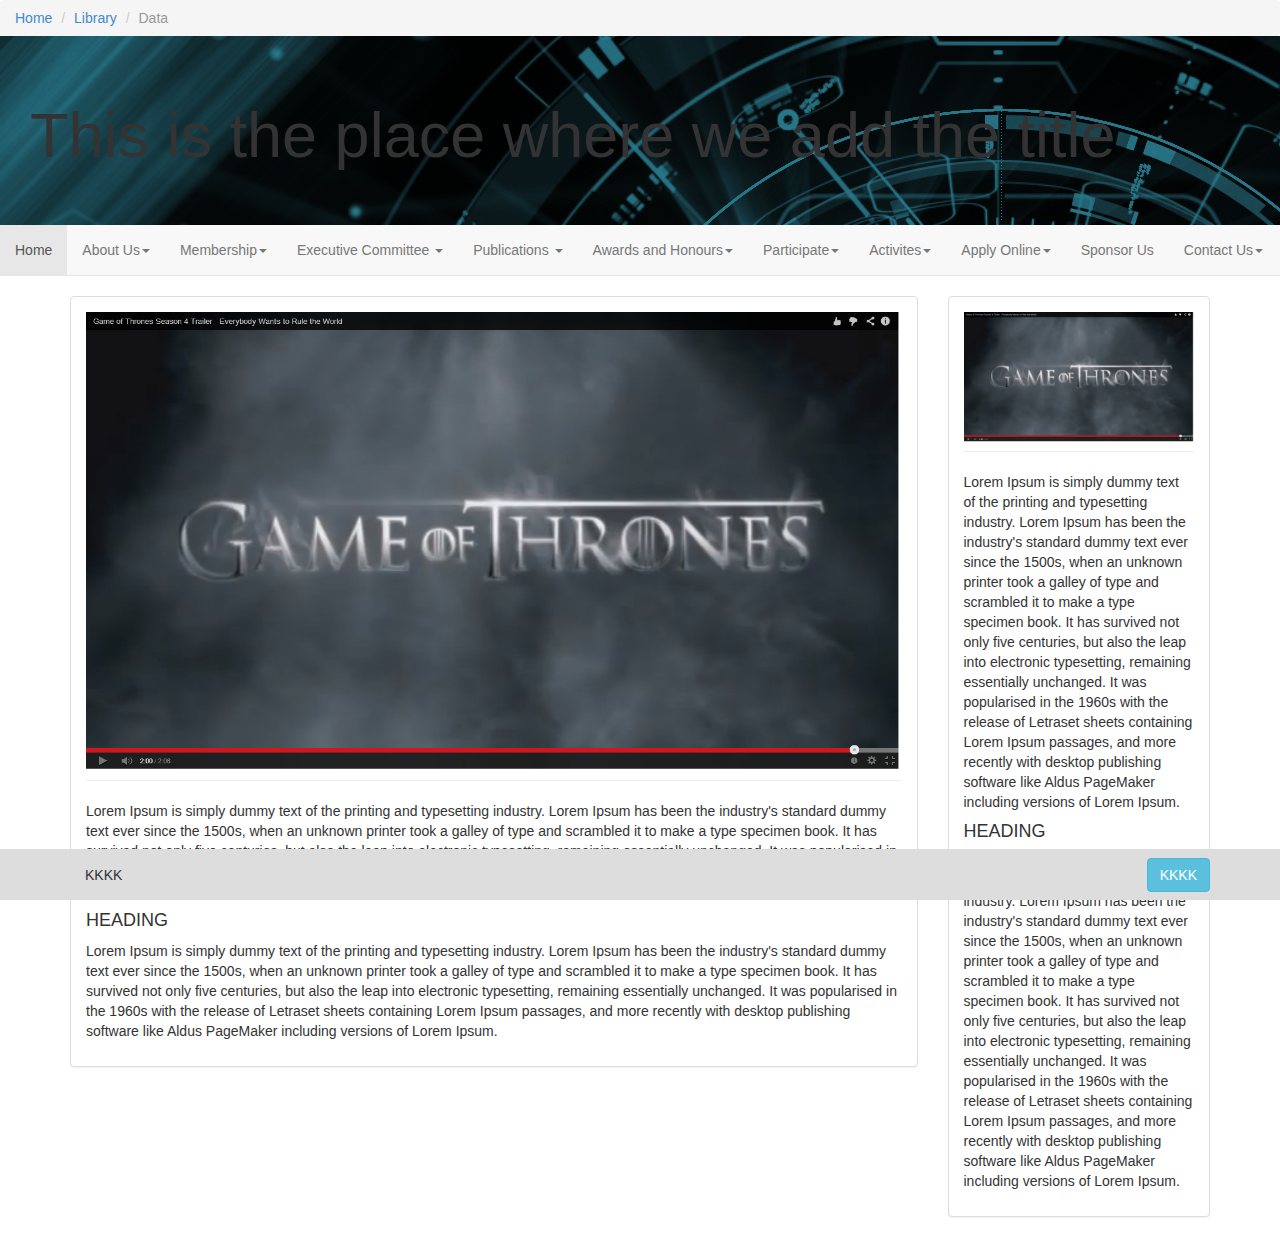
==== article.html @ b6e72544 "ARTICLE PAGE" ====
<!DOCTYPE html>
<html>
	<head>
		<title>Lambda Eta - HKN</title>
		<meta name="viewport" content="width  =  device-width, initial-scale = 1.0">
		<link href="css/bootstrap.css" rel="stylesheet">
        <link rel="stylesheet" href="css/unoSlider.min.css" type="text/css" media="screen" />
        <link href="css/style.css" rel="stylesheet">	
	<head>	
    <body background = "img/bg.png"> 
    	<ol class="breadcrumb">
            <li><a href="#">Home</a></li>
            <li><a href="#">Library</a></li>
            <li class="active">Data</li>
        </ol>

			<div class = "jumbotron">
				<h1>This is the place where we add the title</h1> 
			</div>
	
        <nav class="navbar navbar-default navbar-static-top " role="navigation">
  <div class="navbar-header">
    <button type="button" class="navbar-toggle" data-toggle="collapse" data-target=".navbar-ex1-collapse">
      <span class="sr-only">Toggle navigation</span>
      <span class="icon-bar"></span>
      <span class="icon-bar"></span>
      <span class="icon-bar"></span>
    </button>
  </div>
 
  <!-- Collect the nav links, forms, and other content for toggling -->
  <div class="collapse navbar-collapse navbar-ex1-collapse">
    <ul class="nav navbar-nav">
      <li class="active"><a href="#">Home</a></li>
      <li class="dropdown">
        <a href="#" class="dropdown-toggle" data-toggle="dropdown">About Us<b class="caret"></b></a>
        <ul class="dropdown-menu">
          <li><a href="#">History</a></li>
          <li><a href="#">Vision</a></li>
          <li><a href="#">Mission</a></li>
          <li><a href="#">Administration</a></li>
        </ul>
      </li>
		<li class="dropdown">
        <a href="#" class="dropdown-toggle" data-toggle="dropdown">Membership<b class="caret"></b></a>
        <ul class="dropdown-menu">
          <li><a href="#">Benefits of Joining</a></li>
          <li><a href="#">Procedure of joining</a></li>
          <li><a href="#">Members Spotlight</a></li>
         </ul>
      </li>
		<li class="dropdown">
        <a href="#" class="dropdown-toggle" data-toggle="dropdown">Executive Committee <b class="caret"></b></a>
        <ul class="dropdown-menu">
          <li><a href="#">Message from the branch Advisor</a></li>
          <li><a href="#">Message from the President</a></li>
          <li><a href="#">Lambda Eta Chapter Team</a></li>
         </ul>
		
		<li class="dropdown">
        <a href="#" class="dropdown-toggle" data-toggle="dropdown">Publications <b class="caret"></b></a>
        <ul class="dropdown-menu">
          <li class="dropdown-submenu"> <a tabindex="-1" href="#">E-Newsletter-COGNIZANCE</a>
              <ul class="dropdown-menu">
                  </li>
                  <li class="dropdown-submenu"> <a href="#">More..</a>
                      <ul class="dropdown-menu">
                          <li><a href="#">January 2014</a>
                          </li>
                       </ul>
                  </li>
                  <li><a href="#">Subscribe</a>
                  </li>
                  <li><a href="#">Feedback/reviews</a>
                  </li>
              </ul>
          </li>
          <li><a href="#">Annual Chapter Report</a></li>
		  <li><a href="#">Bridge</a></li>

        </ul>
      </li>
		<li class="dropdown">
        <a href="#" class="dropdown-toggle" data-toggle="dropdown">Awards and Honours<b class="caret"></b></a>
        <ul class="dropdown-menu">
          <li><a href="#">Outstanding Chapter Award (2011-2012)</a></li>
          <li><a href="#">Outstanding Student Award-Akshay Gupta</a></li>
         </ul>
		</li>	
			
		<li class="dropdown">
        <a href="#" class="dropdown-toggle" data-toggle="dropdown">Participate<b class="caret"></b></a>
        <ul class="dropdown-menu">
          <li class="dropdown-submenu"> <a tabindex="-1" href="#">Contests</a>
              <ul class="dropdown-menu">
                  <li><a tabindex="-1" href="#">Cognizance Photo of the Month</a>
                  </li>
				  
                  <li><a tabindex="-1" href="#">Cognizance Best Article of the Month</a>
                  </li>
				  
              </ul>
          </li>
			<li class="dropdown-submenu"> <a tabindex="-1" href="#">HKN-Programs</a>

			<ul class="dropdown-menu">
                  <li><a tabindex="-1" href="#">HKN - Tutoring</a>
                  </li>
				  
                  <li><a tabindex="-1" href="#">HKN - Workshops</a>
                  </li>
				  <li class="dropdown-submenu"> <a href="#">Student Mentorship Program</a>
                      <ul class="dropdown-menu">
                          <li><a href="#">Apply To Become a Memtor</a>
                          </li>
                          <li><a href="#">Apply To Become a Mentee</a>
                          </li>
                      </ul>
                  </li>
              </ul>
			</li>
        </ul>
      </li>
		
		<li class="dropdown">
        <a href="#" class="dropdown-toggle" data-toggle="dropdown">Activites<b class="caret"></b></a>
        <ul class="dropdown-menu">
          <li class="dropdown-submenu"> <a tabindex="-1" href="#">Past Events</a>
              <ul class="dropdown-menu">
				  
                  <li><a tabindex="-1" href="#">Dr. Vikram Sarabhai Quiz</a>
                  </li>
				  
				  <li><a tabindex="-1" href="#">All India Student Congress Workshop (2013)</a>
                  </li>
				  
				  <li><a tabindex="-1" href="#">R10 Student/WIE/Gold Congress Workshop</a>
                  </li>
				  
                  <li><a tabindex="-1" href="#">Spill the Beans</a>
                  </li>
				  
                  <li><a tabindex="-1" href="#">Plantation Drive</a>
                  </li>
				  
              </ul>
          </li>
			<li class="dropdown-submenu"> <a tabindex="-1" href="#">Upcoming Events</a></li>

			</li>
        </ul>
      </li>
		
		<li class="dropdown">
        <a href="#" class="dropdown-toggle" data-toggle="dropdown">Apply Online<b class="caret"></b></a>
        <ul class="dropdown-menu">
          <li class="dropdown-submenu"> <a tabindex="-1" href="#">Undergraduate Students</a>
              <ul class="dropdown-menu">
                  <li><a tabindex="-1" href="#">Application Procedure</a>
                  </li>
				  
                  <li><a tabindex="-1" href="#">Apply Online</a>
                  </li>
				  
              </ul>
          </li>
			<li class="dropdown-submenu"> <a tabindex="-1" href="#">Graduate Students</a>
						<ul class="dropdown-menu">
                  <li><a tabindex="-1" href="#">Application Procedure</a>
                  </li>
				  
                  <li><a tabindex="-1" href="#">Apply Online</a>
                  </li>
				  
              </ul>
			</li>
        </ul>
      </li>
		
		<li class="dropdown">
        <a href="#">Sponsor Us</a>
        
      </li>
		
		<li class="dropdown">
        <a href="#" class="dropdown-toggle" data-toggle="dropdown">Contact Us<b class="caret"></b></a>
        <ul class="dropdown-menu">
          <li class="dropdown-submenu"> <a tabindex="-1" href="#">Feedback</a>
             
          </li>
			<li class="dropdown-submenu"> <a tabindex="-1" href="#contact" data-toggle ="modal" >Contacts</a>

			</li>
        </ul>
      </li>
		
    </ul>
  </div><!-- /.navbar-collapse -->
</nav>
    <div class="container">
        <div class = row>
            <div class="col-md-9">
                <div class="panel panel-default">
                   <div class="panel-body"> 
                
                     <div class="page-header"> 
                
                       <img src="img/Untitled.png" class="featureImg" width="100%">
                       </div>
                    <p>Lorem Ipsum is simply dummy text of the printing and typesetting industry. Lorem Ipsum has been the industry's standard dummy text ever since the 1500s, when an unknown printer took a galley of type and scrambled it to make a type specimen book. It has survived not only five centuries, but also the leap into electronic typesetting, remaining essentially unchanged. It was popularised in the 1960s with the release of Letraset sheets containing Lorem Ipsum passages, and more recently with desktop publishing software like Aldus PageMaker including versions of Lorem Ipsum. </p>
                       
                       <h4>HEADING</h4>
                       <p>Lorem Ipsum is simply dummy text of the printing and typesetting industry. Lorem Ipsum has been the industry's standard dummy text ever since the 1500s, when an unknown printer took a galley of type and scrambled it to make a type specimen book. It has survived not only five centuries, but also the leap into electronic typesetting, remaining essentially unchanged. It was popularised in the 1960s with the release of Letraset sheets containing Lorem Ipsum passages, and more recently with desktop publishing software like Aldus PageMaker including versions of Lorem Ipsum. </p>
                    </div>
                    
                </div>
                    
            </div>
            <div class="col-md-3">
                <div class="panel panel-default">
                   <div class="panel-body"> 
                
                     <div class="page-header"> 
                
                       <img src="img/Untitled.png" class="featureImg" width="100%">
                       </div>
                    <p>Lorem Ipsum is simply dummy text of the printing and typesetting industry. Lorem Ipsum has been the industry's standard dummy text ever since the 1500s, when an unknown printer took a galley of type and scrambled it to make a type specimen book. It has survived not only five centuries, but also the leap into electronic typesetting, remaining essentially unchanged. It was popularised in the 1960s with the release of Letraset sheets containing Lorem Ipsum passages, and more recently with desktop publishing software like Aldus PageMaker including versions of Lorem Ipsum. </p>
                       
                       <h4>HEADING</h4>
                       <p>Lorem Ipsum is simply dummy text of the printing and typesetting industry. Lorem Ipsum has been the industry's standard dummy text ever since the 1500s, when an unknown printer took a galley of type and scrambled it to make a type specimen book. It has survived not only five centuries, but also the leap into electronic typesetting, remaining essentially unchanged. It was popularised in the 1960s with the release of Letraset sheets containing Lorem Ipsum passages, and more recently with desktop publishing software like Aldus PageMaker including versions of Lorem Ipsum. </p>
                    </div>
                    
                </div>
                    
            </div>
        </div>
        </div>

        
		<div class = "navbar navbar-fixed-bottom" style="background-color:#DDDDDD">
			<div class = "container">
			<p class = "navbar-text pull-left"> KKKK</p>
			<a class = "navbar-btn btn-info btn pull-right"> KKKK</a>			
			</div>
		</div>

<div class="modal fade" id="contact" role = "dialog">
    <div class="modal-dialog">
        <div class="modal-content">
            <div class="modal-header">
                <h4>
                    Contact HKN    
                </h4>
            </div>   
            <div class="modal-body">
                <p>
                SSSSSSSSSSSSSSSSSSSSSSMCNEKDLCXNLENKFNEcaedkbkasblcaskla
                </p>
            
            </div>
            <div class="modal-footer">
                <a href ="#" class="btn btn-default"  data-dismiss="modal"> LAAALALLALALAL</a>
                 <a href ="#" class="btn btn-primary"  data-dismiss="modal"> LAAALALLALALAL</a>
            <p>ccccccccccccccc</p>
            </div>
        </div>
    </div>
</div> 
    	<script src="http://code.jquery.com/jquery-1.10.2.min.js"></script>
		<script src="js/bootstrap.min.js"></script>
        <script src="js/unoSlider.js"></script>
<script type="text/javascript">
	$(document).ready(function() {
		// My Uno Slider
		window.unoSlider = $('#sliderId').unoSlider();
	});
</script>

    </body>
</html>
---- css/style.css ----
.body{

        margin-bottom: 100px;
}
.dropdown-submenu{
    position:relative;
}
 
.dropdown-submenu > .dropdown-menu
{
    top:0;
    left:100%;
    margin-top:-6px;
    margin-left:-1px;
    -webkit-border-radius:0 6px 6px 6px;
    -moz-border-radius:0 6px 6px 6px;
    border-radius:0 6px 6px 6px;
}
 
.dropdown-submenu:hover > .dropdown-menu{
    display:block;
}
 
.dropdown-submenu > a:after{
    display:block;
    content:" ";
    float:right;
    width:0;
    height:0;
    border-color:transparent;
    border-style:solid;
    border-width:5px 0 5px 5px;
    border-left-color:#cccccc;
    margin-top:5px;
    margin-right:-10px;
}
 
.dropdown-submenu:hover > a:after{
    border-left-color:#ffffff;
}
 
.dropdown-submenu .pull-left{
    float:none;
}
 
.dropdown-submenu.pull-left > .dropdown-menu{
    left:-100%;
    margin-left:10px;
    -webkit-border-radius:6px 0 6px 6px;
    -moz-border-radius:6px 0 6px 6px;
    border-radius:6px 0 6px 6px;
}

.page-header{
    margin-top: 0;
}
.pannel-body{
    padding-top: 0;
}

.featuredImg {
    padding-bottom: 15px;
}
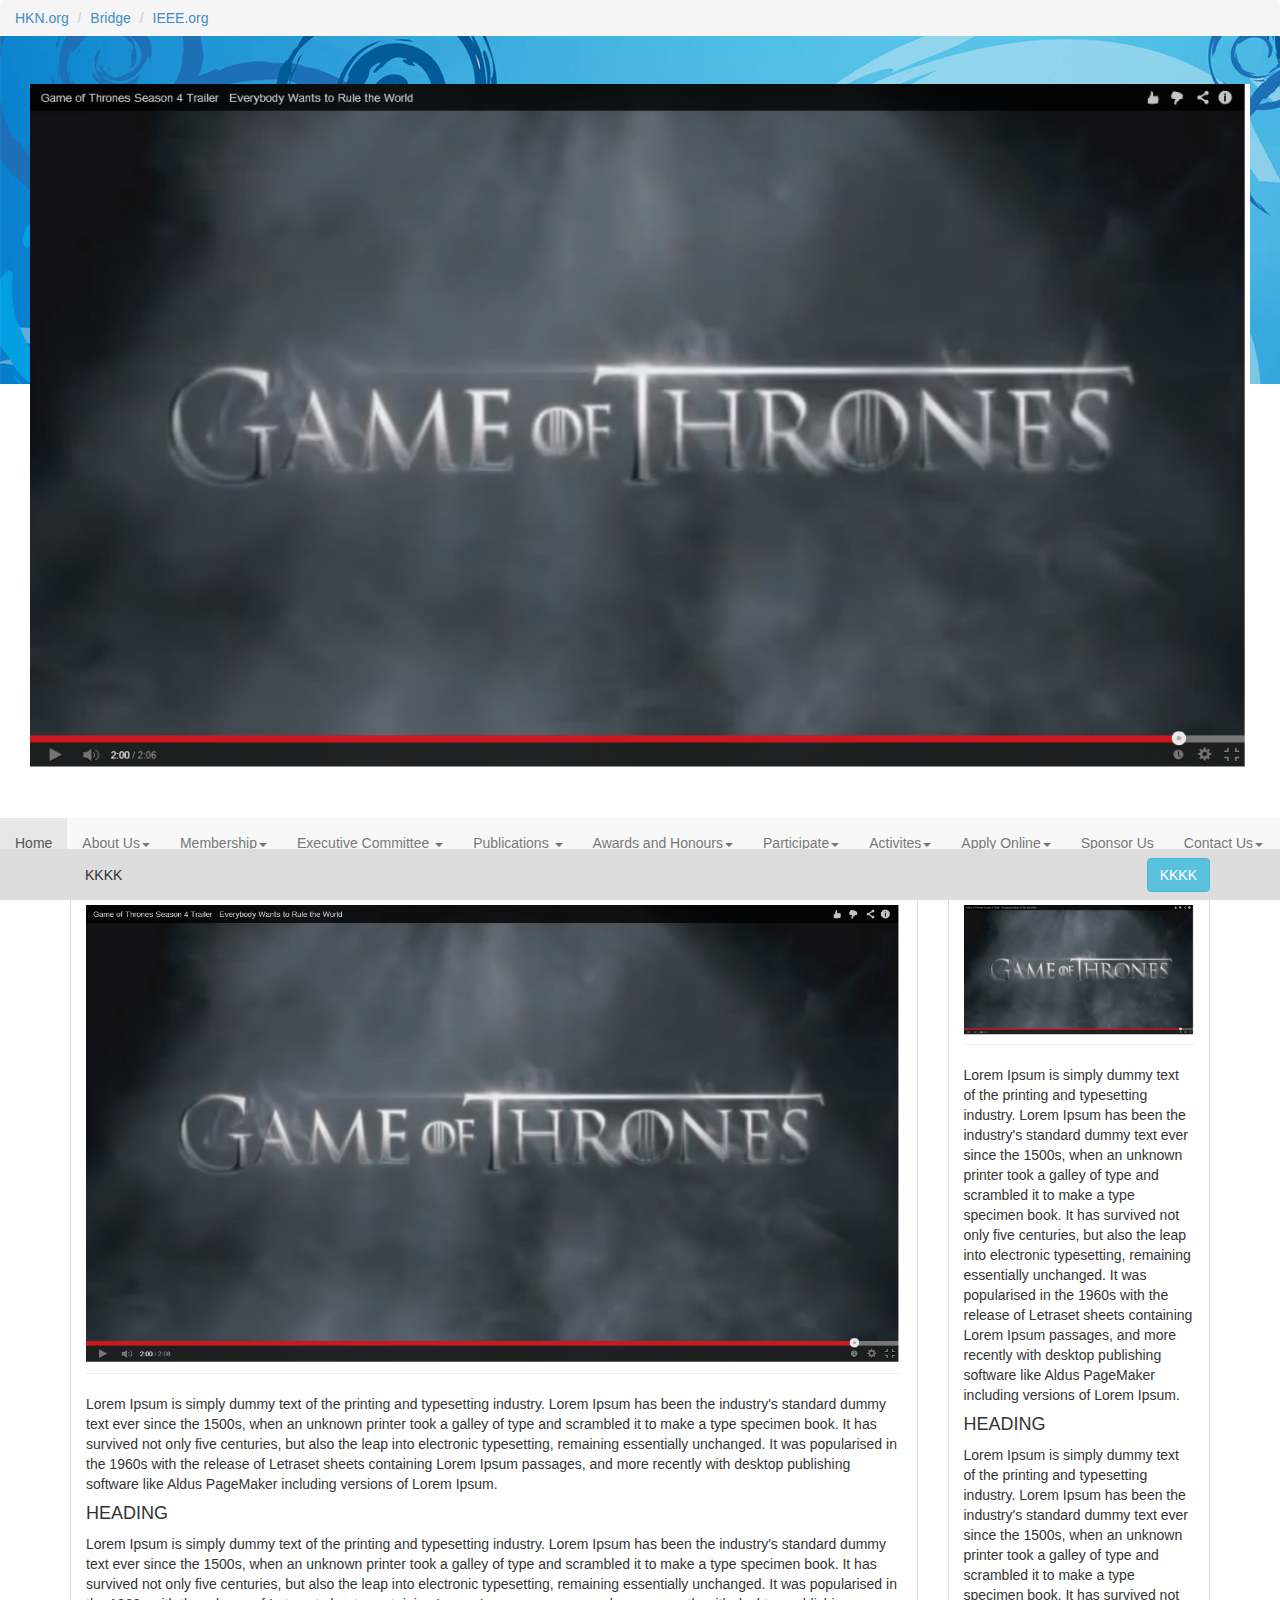
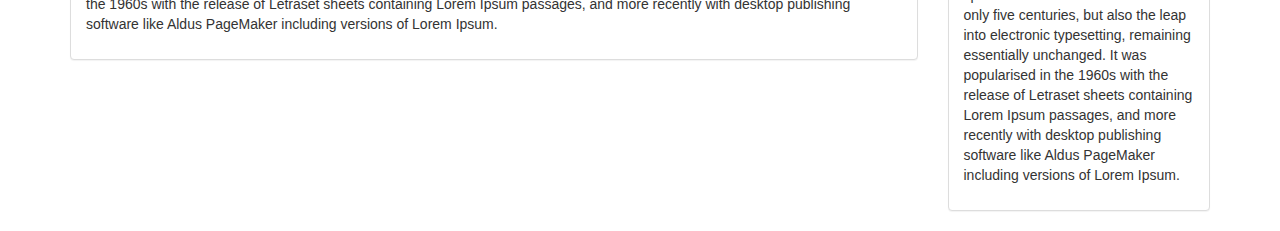
==== commit 19de5420: "pic" ====
--- a/article.html
+++ b/article.html
@@ -6,16 +6,16 @@
 		<link href="css/bootstrap.css" rel="stylesheet">
         <link rel="stylesheet" href="css/unoSlider.min.css" type="text/css" media="screen" />
         <link href="css/style.css" rel="stylesheet">	
-	<head>	
+	</head>	
     <body background = "img/bg.png"> 
     	<ol class="breadcrumb">
-            <li><a href="#">Home</a></li>
-            <li><a href="#">Library</a></li>
-            <li class="active">Data</li>
+            <li><a href="#">HKN.org</a></li>
+			<li><a href="#">Bridge</a></li>
+            <li><a href="#">IEEE.org</a></li>
         </ol>
 
 			<div class = "jumbotron">
-				<h1>This is the place where we add the title</h1> 
+                    <img src="img/Untitled.png" alt="Royal Enfield Motorcycle, photographed by Renjith Sasidharan" style="max-width:100%;height:auto;">
 			</div>
 	
         <nav class="navbar navbar-default navbar-static-top " role="navigation">
